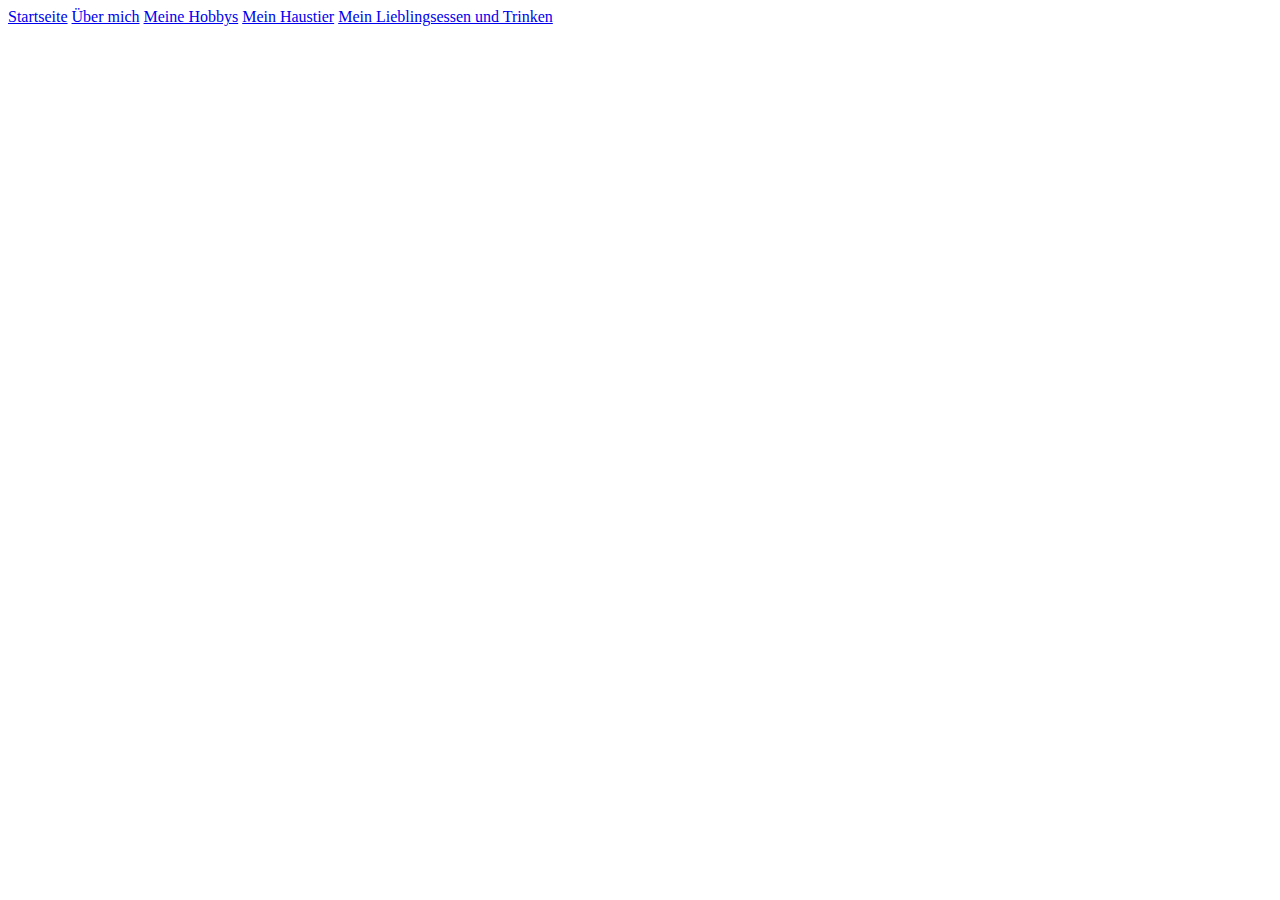
==== haustier.html @ 13e5da2b "Initial Project Structure" ====
<!DOCTYPE html>
<html lang="de">
  <head>
    <meta charset="UTF-8" />
    <meta name="viewport" content="width=device-width, initial-scale=1.0" />
    <meta http-equiv="X-UA-Compatible" content="ie=edge" />
    <link rel="stylesheet" href="styles/style.css" />
    <title>Meine Haustier</title>
  </head>
  <body>
    <nav class="responsivenav" id="responsivenav">
      <a href="index.html">Startseite</a>
      <a href="uebermich.html">Über mich</a>
      <a href="hobbys.html">Meine Hobbys</a>
      <a class="active" href="#haustier.html">Mein Haustier</a>
      <a href="lieblingsessen_und_trinken.html">Mein Lieblingsessen und Trinken</a>
      <div class="barcontainer" id="barcontainer">
        <div class="bar1"></div>
        <div class="bar2"></div>
        <div class="bar3"></div>
      </div>
    </nav>
    <main>
      <section>
        <h1></h1>
        <img src="" alt="" />
        <p></p>
      </section>
    </main>
    <script
      src="https://code.jquery.com/jquery-3.4.1.slim.min.js"
      integrity="sha256-pasqAKBDmFT4eHoN2ndd6lN370kFiGUFyTiUHWhU7k8="
      crossorigin="anonymous"
    ></script>
    <script src="scripts/script.js"></script>
  </body>
</html>
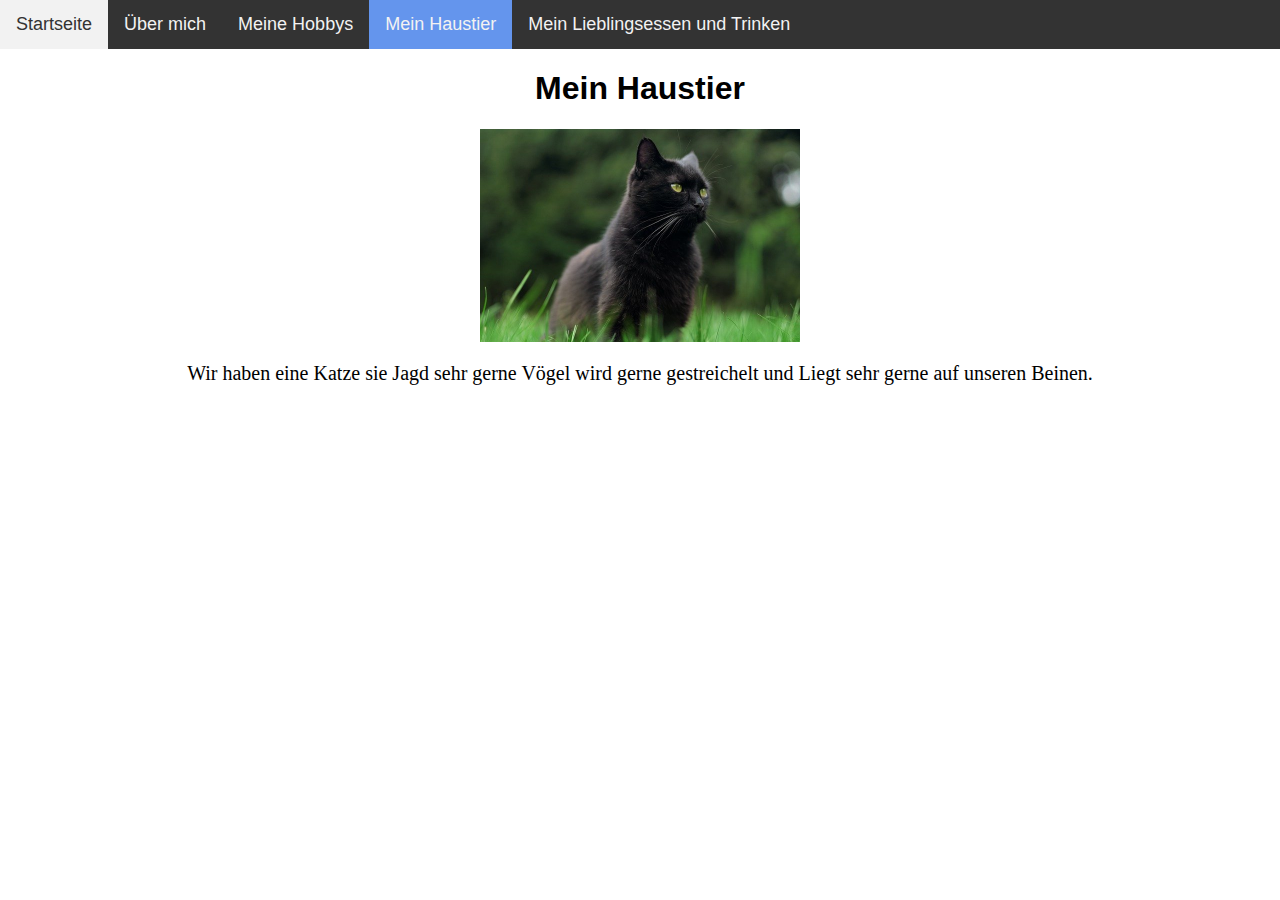
==== commit 1d58f186: "Initial Project Structure" ====
--- a/haustier.html
+++ b/haustier.html
@@ -5,7 +5,7 @@
     <meta name="viewport" content="width=device-width, initial-scale=1.0" />
     <meta http-equiv="X-UA-Compatible" content="ie=edge" />
     <link rel="stylesheet" href="styles/style.css" />
-    <title>Meine Haustier</title>
+    <title>Mein Haustier</title>
   </head>
   <body>
     <nav class="responsivenav" id="responsivenav">
@@ -22,9 +22,11 @@
     </nav>
     <main>
       <section>
-        <h1></h1>
-        <img src="" alt="" />
-        <p></p>
+        <h1>Mein Haustier</h1>
+        <div class="center">
+          <img src="img/katze.jpg" alt="Das ist ein Strichmännchen" />
+        </div>
+        <p>Wir haben eine Katze sie Jagd sehr gerne Vögel wird gerne gestreichelt und Liegt sehr gerne auf unseren Beinen.</p>
       </section>
     </main>
     <script
--- a/styles/style.css
+++ b/styles/style.css
@@ -0,0 +1,106 @@
+body {
+    margin: 0;
+    font-family: Arial, Helvetica, sans-serif;
+}
+
+.responsivenav {
+    background-color: #333333;
+    overflow: hidden;
+}
+
+.responsivenav a {
+    color: #f2f2f2;
+    text-decoration: none;
+    font-size: 18px;
+    padding: 14px 16px;
+    display: block;
+    text-align: center;
+    float: left;
+}
+
+.responsivenav a:hover {
+    background-color: #f2f2f2;
+    color: #333333;
+}
+
+.responsivenav a.active {
+    background-color: cornflowerblue;
+}
+
+.responsivenav .barcontainer {
+    display: none;
+    cursor: pointer;
+    margin-right: 5px;
+    margin-top: 3px;
+}
+
+.bar1, .bar2, .bar3 {
+    width: 35px;
+    height: 5px;
+    background-color: #f2f2f2;
+    margin: 6px;
+    transition: 0.4s;
+}
+
+.change .bar1 {
+    transform: rotate(-45deg) translate(-9px, 6px);
+}
+
+.change .bar2 {
+    opacity: 0;
+}
+
+.change .bar3 {
+    transform: rotate(45deg) translate(-8px, -7px);
+}
+
+@media screen and (max-width: 600px) {
+    .responsivenav a:not(:first-child) {
+    display: none;
+    }
+
+    .responsivenav .barcontainer {
+        float: right;
+        display: block;
+    }
+
+    .responsivenav.responsive {
+        position: relative;
+    }
+
+    .responsivenav.responsive .barcontainer {
+        position: absolute;
+        right: 0;
+        top: 0;
+    }
+
+    .responsivenav.responsive a {
+        float: none;
+        display: block;
+    }
+}
+
+h1 {
+    font-family: Arial;
+    text-align: center;
+}
+
+p {
+    font-family: 'Times New Roman';
+    text-align: center;
+    font-size: 20px;
+}
+
+.center { 
+    display: flex; 
+    justify-content: center; 
+    align-items: center;
+}
+
+img {
+    width: 25%;
+}
+
+#strichmännchen {
+    width: 15%;
+}